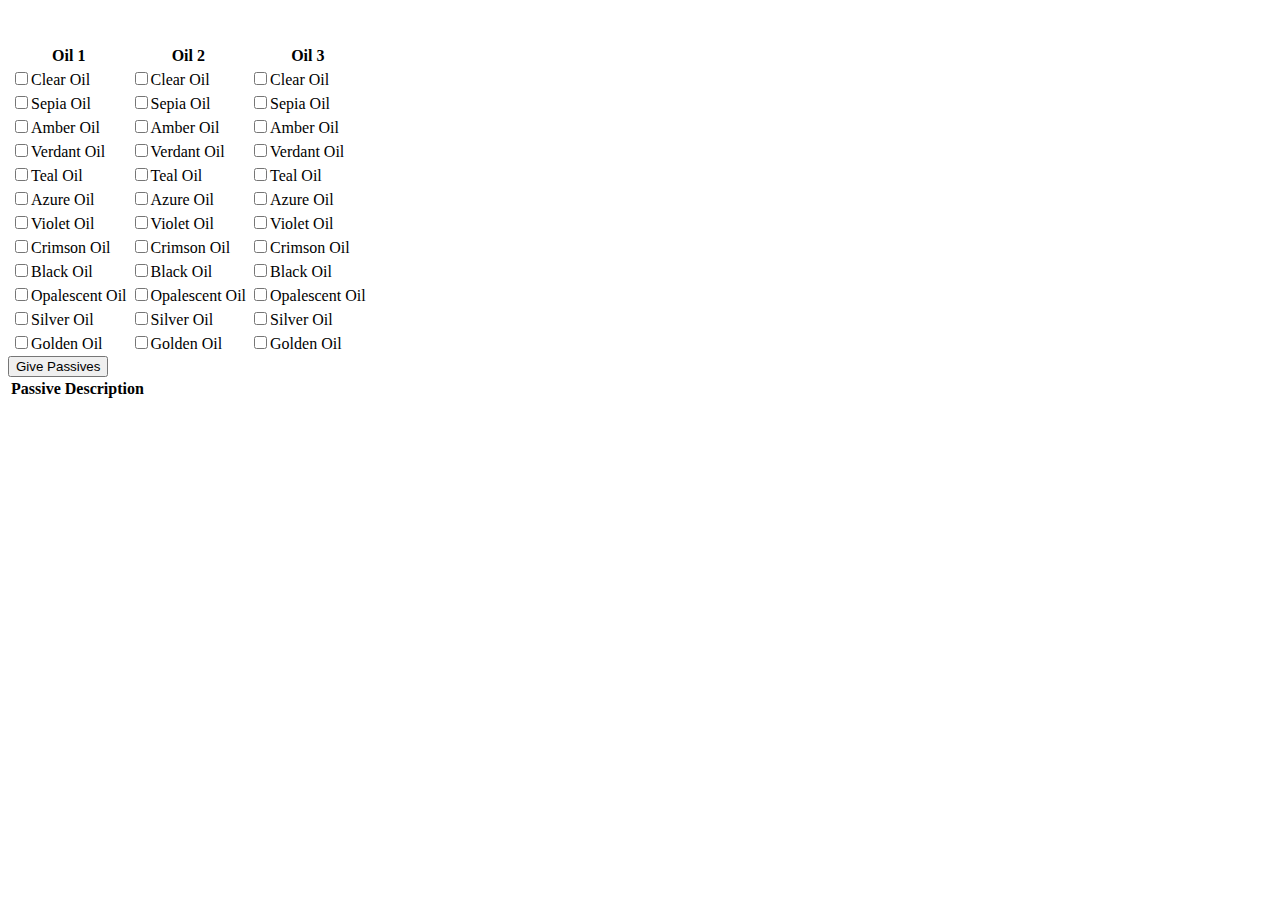
==== poe/index.html @ ac9e9fde "passives now show up" ====
<!DOCTYPE html>
<html>
    <head>
        <script src="jquery-3.3.1.min.js"></script>
        <script src="index.js"></script>
        <script src="map.js"></script>
    </head>
    <body>
        <br><br>
        <!-- <button onclick="sort('Black Oil','Verdant Oil','Clear Oil')">SORT</button> -->

        <table>
            <thead>
                <th>Oil 1</th>
                <th>Oil 2</th>
                <th>Oil 3</th>
            </thead>
            <tbody id="tbody">
            </tbody>
        </table>

        <button id="button">Give Passives</button>


        <table>
            <thead>
                <tr>
                    <th>Passive</th>
                    <th>Description</th>
                </tr>
            </thead>
        </table>
		
		<p id="available"></p>

        <p id="oils" hidden>
                Clear Oil,Clear Oil,Clear Oil,Alacrity
                Clear Oil,Clear Oil,Sepia Oil,Beef
                Clear Oil,Sepia Oil,Sepia Oil,Agility
                Clear Oil,Clear Oil,Amber Oil,Wisdom of the Glade
                Sepia Oil,Sepia Oil,Sepia Oil,Expertise
                Clear Oil,Sepia Oil,Amber Oil,Thief's Craft
                Clear Oil,Clear Oil,Verdant Oil,Prowess
                Sepia Oil,Sepia Oil,Amber Oil,Proficiency
                Clear Oil,Sepia Oil,Verdant Oil,Ancestral Knowledge
                Clear Oil,Amber Oil,Amber Oil,Might
                Sepia Oil,Sepia Oil,Verdant Oil,Fending
                Sepia Oil,Amber Oil,Amber Oil,Hard Knocks
                Clear Oil,Clear Oil,Teal Oil,Physique
                Clear Oil,Amber Oil,Verdant Oil,Arcane Vision
                Clear Oil,Sepia Oil,Teal Oil,Diamond Skin
                Sepia Oil,Amber Oil,Verdant Oil,Path of the Savant
                Amber Oil,Amber Oil,Amber Oil,Path of the Warrior
                Clear Oil,Verdant Oil,Verdant Oil,Path of the Hunter
                Sepia Oil,Sepia Oil,Teal Oil,Righteous Decree
                Clear Oil,Amber Oil,Teal Oil,Ironwood
                Sepia Oil,Verdant Oil,Verdant Oil,Fusillade
                Amber Oil,Amber Oil,Verdant Oil,Quickstep
                Sepia Oil,Amber Oil,Teal Oil,Weathered Hunter
                Clear Oil,Clear Oil,Azure Oil,Cloth and Chain
                Clear Oil,Verdant Oil,Teal Oil,Solidity
                Amber Oil,Verdant Oil,Verdant Oil,Aspect of the Eagle
                Clear Oil,Sepia Oil,Azure Oil,Dynamo
                Sepia Oil,Verdant Oil,Teal Oil,Decay Ward
                Amber Oil,Amber Oil,Teal Oil,Thrill Seeker
                Sepia Oil,Sepia Oil,Azure Oil,Aspect of the Panther
                Verdant Oil,Verdant Oil,Verdant Oil,Spirit Void
                Clear Oil,Amber Oil,Azure Oil,Poisonous Fangs
                Clear Oil,Teal Oil,Teal Oil,Saboteur
                Amber Oil,Verdant Oil,Teal Oil,Depth Perception
                Sepia Oil,Amber Oil,Azure Oil,Elemental Focus
                Sepia Oil,Teal Oil,Teal Oil,Deep Wisdom
                Clear Oil,Verdant Oil,Azure Oil,Martial Experience
                Verdant Oil,Verdant Oil,Teal Oil,Fury Bolts
                Sepia Oil,Verdant Oil,Azure Oil,Battle Rouse
                Amber Oil,Amber Oil,Azure Oil,Hasty Reconstruction
                Amber Oil,Teal Oil,Teal Oil,Sanctuary
                Clear Oil,Clear Oil,Violet Oil,Practical Application
                Clear Oil,Teal Oil,Azure Oil,Words of Glory
                Amber Oil,Verdant Oil,Azure Oil,Executioner
                Verdant Oil,Teal Oil,Teal Oil,Mind Drinker
                Clear Oil,Sepia Oil,Violet Oil,Freedom of Movement
                Sepia Oil,Teal Oil,Azure Oil,Dreamer
                Sepia Oil,Sepia Oil,Violet Oil,Aligned Spirits
                Verdant Oil,Verdant Oil,Azure Oil,Arsonist
                Clear Oil,Amber Oil,Violet Oil,Weapon Artistry
                Amber Oil,Teal Oil,Azure Oil,Unpredictable Offensive
                Teal Oil,Teal Oil,Teal Oil,Mystic Bulwark
                Sepia Oil,Amber Oil,Violet Oil,Shamanistic Fury
                Clear Oil,Verdant Oil,Violet Oil,Deep Thoughts
                Clear Oil,Azure Oil,Azure Oil,Prodigal Perfection
                Verdant Oil,Teal Oil,Azure Oil,Sentinel
                Sepia Oil,Verdant Oil,Violet Oil,Heavy Draw
                Sepia Oil,Azure Oil,Azure Oil,Claws of the Magpie
                Amber Oil,Amber Oil,Violet Oil,Harvester of Foes
                Clear Oil,Teal Oil,Violet Oil,Splitting Strikes
                Amber Oil,Verdant Oil,Violet Oil,Silent Steps
                Amber Oil,Azure Oil,Azure Oil,Explosive Runes
                Teal Oil,Teal Oil,Azure Oil,Steelwood Stance
                Sepia Oil,Teal Oil,Violet Oil,Efficient Explosives
                Verdant Oil,Verdant Oil,Violet Oil,Totemic Zeal
                Verdant Oil,Azure Oil,Azure Oil,Bone Breaker
                Amber Oil,Teal Oil,Violet Oil,Gemini
                Clear Oil,Azure Oil,Violet Oil,Expeditious Munitions
                Verdant Oil,Teal Oil,Violet Oil,Razor's Edge
                Teal Oil,Azure Oil,Azure Oil,Red Storm
                Sepia Oil,Azure Oil,Violet Oil,Honed Edge
                Amber Oil,Azure Oil,Violet Oil,Kinetic Impacts
                Teal Oil,Teal Oil,Violet Oil,Elder Power
                Clear Oil,Clear Oil,Crimson Oil,Successive Detonations
                Verdant Oil,Azure Oil,Violet Oil,Forceful Skewering
                Azure Oil,Azure Oil,Azure Oil,Slaughter
                Clear Oil,Sepia Oil,Crimson Oil,Galvanic Hammer
                Sepia Oil,Sepia Oil,Crimson Oil,Magmatic Strikes
                Clear Oil,Amber Oil,Crimson Oil,Toxic Strikes
                Clear Oil,Violet Oil,Violet Oil,Pain Forger
                Teal Oil,Azure Oil,Violet Oil,Sacrifice
                Sepia Oil,Amber Oil,Crimson Oil,Entropy
                Sepia Oil,Violet Oil,Violet Oil,Grave Intentions
                Clear Oil,Verdant Oil,Crimson Oil,Blast Waves
                Sepia Oil,Verdant Oil,Crimson Oil,Master Fletcher
                Amber Oil,Amber Oil,Crimson Oil,Bladedancer
                Amber Oil,Violet Oil,Violet Oil,Claws of the Pride
                Clear Oil,Teal Oil,Crimson Oil,Ophidian Aim
                Amber Oil,Verdant Oil,Crimson Oil,Primal Manifestation
                Verdant Oil,Violet Oil,Violet Oil,Spinecruncher
                Azure Oil,Azure Oil,Violet Oil,Smashing Strikes
                Sepia Oil,Teal Oil,Crimson Oil,Utmost Swiftness
                Verdant Oil,Verdant Oil,Crimson Oil,Farsight
                Amber Oil,Teal Oil,Crimson Oil,Whirling Barrier
                Teal Oil,Violet Oil,Violet Oil,Unstable Munitions
                Clear Oil,Azure Oil,Crimson Oil,From the Shadows
                Verdant Oil,Teal Oil,Crimson Oil,Hatchet Master
                Sepia Oil,Azure Oil,Crimson Oil,Clever Construction
                Amber Oil,Azure Oil,Crimson Oil,Utmost Might
                Teal Oil,Teal Oil,Crimson Oil,Wandslinger
                Azure Oil,Violet Oil,Violet Oil,Bludgeon Blitz
                Verdant Oil,Azure Oil,Crimson Oil,Flash Freeze
                Clear Oil,Violet Oil,Crimson Oil,Flaying
                Teal Oil,Azure Oil,Crimson Oil,Fearsome Force
                Sepia Oil,Violet Oil,Crimson Oil,Redemption
                Amber Oil,Violet Oil,Crimson Oil,Utmost Intellect
                Violet Oil,Violet Oil,Violet Oil,Enigmatic Defence
                Verdant Oil,Violet Oil,Crimson Oil,Butchery
                Azure Oil,Azure Oil,Crimson Oil,Holy Dominion
                Teal Oil,Violet Oil,Crimson Oil,Static Blows
                Azure Oil,Violet Oil,Crimson Oil,Light Eater
                Clear Oil,Crimson Oil,Crimson Oil,Shaper
                Clear Oil,Clear Oil,Black Oil,Annihilation
                Sepia Oil,Crimson Oil,Crimson Oil,"Ash, Frost and Storm"
                Clear Oil,Sepia Oil,Black Oil,Testudo
                Sepia Oil,Sepia Oil,Black Oil,Lightning Walker
                Amber Oil,Crimson Oil,Crimson Oil,Nimbleness
                Violet Oil,Violet Oil,Crimson Oil,Aspect of the Lynx
                Clear Oil,Amber Oil,Black Oil,Exceptional Performance
                Sepia Oil,Amber Oil,Black Oil,Cleaving
                Verdant Oil,Crimson Oil,Crimson Oil,Arcane Focus
                Clear Oil,Verdant Oil,Black Oil,Combat Stamina
                Sepia Oil,Verdant Oil,Black Oil,Will of Blades
                Amber Oil,Amber Oil,Black Oil,Divine Fury
                Teal Oil,Crimson Oil,Crimson Oil,Heartseeker
                Clear Oil,Teal Oil,Black Oil,Arcane Guarding
                Amber Oil,Verdant Oil,Black Oil,Reflexes
                Sepia Oil,Teal Oil,Black Oil,Divine Judgement
                Verdant Oil,Verdant Oil,Black Oil,Trickery
                Amber Oil,Teal Oil,Black Oil,Defiance
                Azure Oil,Crimson Oil,Crimson Oil,Harrier
                Clear Oil,Azure Oil,Black Oil,Twin Terrors
                Verdant Oil,Teal Oil,Black Oil,Enigmatic Reach
                Sepia Oil,Azure Oil,Black Oil,Snowforged
                Amber Oil,Azure Oil,Black Oil,Ambidexterity
                Teal Oil,Teal Oil,Black Oil,Warrior's Blood
                Verdant Oil,Azure Oil,Black Oil,Command of the Elements
                Violet Oil,Crimson Oil,Crimson Oil,Light of Divinity
                Clear Oil,Violet Oil,Black Oil,Acuity
                Teal Oil,Azure Oil,Black Oil,Finesse
                Sepia Oil,Violet Oil,Black Oil,Mental Rapidity
                Amber Oil,Violet Oil,Black Oil,Revelry
                Verdant Oil,Violet Oil,Black Oil,Aggressive Bastion
                Azure Oil,Azure Oil,Black Oil,Sanctity
                Teal Oil,Violet Oil,Black Oil,Essence Sap
                Azure Oil,Violet Oil,Black Oil,Adamant
                Crimson Oil,Crimson Oil,Crimson Oil,Coldhearted Calculation
                Clear Oil,Crimson Oil,Black Oil,Arcanist's Dominion
                Clear Oil,Clear Oil,Opalescent Oil,Eagle Eye
                Sepia Oil,Crimson Oil,Black Oil,Storm Weaver
                Clear Oil,Sepia Oil,Opalescent Oil,Berserking
                Sepia Oil,Sepia Oil,Opalescent Oil,Potency of Will
                Amber Oil,Crimson Oil,Black Oil,Coordination
                Violet Oil,Violet Oil,Black Oil,Graceful Assault
                Clear Oil,Amber Oil,Opalescent Oil,Brinkmanship
                Sepia Oil,Amber Oil,Opalescent Oil,Fleetfoot
                Verdant Oil,Crimson Oil,Black Oil,Precise Interception
                Clear Oil,Verdant Oil,Opalescent Oil,Blast Radius
                Sepia Oil,Verdant Oil,Opalescent Oil,Destroyer
                Amber Oil,Amber Oil,Opalescent Oil,Divine Wrath
                Teal Oil,Crimson Oil,Black Oil,True Strike
                Clear Oil,Teal Oil,Opalescent Oil,Wrecking Ball
                Amber Oil,Verdant Oil,Opalescent Oil,Titanic Impacts
                Sepia Oil,Teal Oil,Opalescent Oil,Deflection
                Verdant Oil,Verdant Oil,Opalescent Oil,Versatility
                Amber Oil,Teal Oil,Opalescent Oil,Juggernaut
                Azure Oil,Crimson Oil,Black Oil,Dervish
                Clear Oil,Azure Oil,Opalescent Oil,Strong Arm
                Verdant Oil,Teal Oil,Opalescent Oil,Sleight of Hand
                Sepia Oil,Azure Oil,Opalescent Oil,Battle Cry
                Amber Oil,Azure Oil,Opalescent Oil,Amplify
                Teal Oil,Teal Oil,Opalescent Oil,Dazzling Strikes
                Verdant Oil,Azure Oil,Opalescent Oil,Explosive Impact
                Violet Oil,Crimson Oil,Black Oil,Fire Walker
                Clear Oil,Violet Oil,Opalescent Oil,Blade Barrier
                Teal Oil,Azure Oil,Opalescent Oil,Dark Arts
                Sepia Oil,Violet Oil,Opalescent Oil,Melding
                Amber Oil,Violet Oil,Opalescent Oil,Throatseeker
                Verdant Oil,Violet Oil,Opalescent Oil,Frost Walker
                Azure Oil,Azure Oil,Opalescent Oil,Steadfast
                Teal Oil,Violet Oil,Opalescent Oil,Mysticism
                Azure Oil,Violet Oil,Opalescent Oil,Ballistic Mastery
                Crimson Oil,Crimson Oil,Black Oil,Essence Extraction
                Clear Oil,Crimson Oil,Opalescent Oil,Retribution
                Clear Oil,Black Oil,Black Oil,Lethal Assault
                Sepia Oil,Crimson Oil,Opalescent Oil,Soul Thief
                Sepia Oil,Black Oil,Black Oil,Sanctum of Thought
                Amber Oil,Crimson Oil,Opalescent Oil,Command of Steel
                Amber Oil,Black Oil,Black Oil,Precision
                Violet Oil,Violet Oil,Opalescent Oil,Hired Killer
                Verdant Oil,Crimson Oil,Opalescent Oil,Retaliation
                Verdant Oil,Black Oil,Black Oil,Righteous Army
                Teal Oil,Crimson Oil,Opalescent Oil,Longshot
                Teal Oil,Black Oil,Black Oil,Ribcage Crusher
                Azure Oil,Crimson Oil,Opalescent Oil,Dire Torment
                Azure Oil,Black Oil,Black Oil,Gravepact
                Clear Oil,Clear Oil,Silver Oil,Arcing Blows
                Violet Oil,Crimson Oil,Opalescent Oil,Disciple of the Unyielding
                Violet Oil,Black Oil,Black Oil,Disintegration
                Clear Oil,Sepia Oil,Silver Oil,Blade Master
                Sepia Oil,Sepia Oil,Silver Oil,Fangs of Frost
                Clear Oil,Amber Oil,Silver Oil,Counterweight
                Sepia Oil,Amber Oil,Silver Oil,Destructive Apparatus
                Clear Oil,Verdant Oil,Silver Oil,Hunter's Gambit
                Sepia Oil,Verdant Oil,Silver Oil,Soul Raker
                Amber Oil,Amber Oil,Silver Oil,Dirty Techniques
                Clear Oil,Teal Oil,Silver Oil,Backstabbing
                Amber Oil,Verdant Oil,Silver Oil,Tempest Blast
                Sepia Oil,Teal Oil,Silver Oil,Winter Spirit
                Verdant Oil,Verdant Oil,Silver Oil,High Explosives
                Amber Oil,Teal Oil,Silver Oil,Holy Fire
                Clear Oil,Azure Oil,Silver Oil,Shaman's Dominion
                Verdant Oil,Teal Oil,Silver Oil,Method to the Madness
                Sepia Oil,Azure Oil,Silver Oil,Blade of Cunning
                Amber Oil,Azure Oil,Silver Oil,Searing Heat
                Teal Oil,Teal Oil,Silver Oil,Devastating Devices
                Verdant Oil,Azure Oil,Silver Oil,Forces of Nature
                Crimson Oil,Crimson Oil,Opalescent Oil,Singular Focus
                Crimson Oil,Black Oil,Black Oil,Corruption
                Clear Oil,Black Oil,Opalescent Oil,Skull Cracking
                Sepia Oil,Black Oil,Opalescent Oil,Adder's Touch
                Clear Oil,Violet Oil,Silver Oil,Fatal Toxins
                Teal Oil,Azure Oil,Silver Oil,Gladiator's Perseverance
                Sepia Oil,Violet Oil,Silver Oil,Lethality
                Amber Oil,Black Oil,Opalescent Oil,Feller of Foes
                Amber Oil,Violet Oil,Silver Oil,Lucidity
                Verdant Oil,Black Oil,Opalescent Oil,Blacksmith's Clout
                Verdant Oil,Violet Oil,Silver Oil,King of the Hill
                Azure Oil,Azure Oil,Silver Oil,Bloodletting
                Teal Oil,Black Oil,Opalescent Oil,Master Sapper
                Teal Oil,Violet Oil,Silver Oil,Charging Offensive
                Azure Oil,Black Oil,Opalescent Oil,Serpent Stance
                Azure Oil,Violet Oil,Silver Oil,Primeval Force
                Clear Oil,Crimson Oil,Silver Oil,Death Attunement
                Sepia Oil,Crimson Oil,Silver Oil,Deadly Draw
                Violet Oil,Black Oil,Opalescent Oil,Claws of the Hawk
                Amber Oil,Crimson Oil,Silver Oil,Blast Cascade
                Violet Oil,Violet Oil,Silver Oil,Swift Skewering
                Verdant Oil,Crimson Oil,Silver Oil,Lord of the Dead
                Teal Oil,Crimson Oil,Silver Oil,Blunt Trauma
                Azure Oil,Crimson Oil,Silver Oil,Runesmith
                Crimson Oil,Black Oil,Opalescent Oil,Hex Master
                Black Oil,Black Oil,Black Oil,Disciple of the Forbidden
                Clear Oil,Opalescent Oil,Opalescent Oil,Avatar of the Hunt
                Sepia Oil,Opalescent Oil,Opalescent Oil,Prism Weave
                Violet Oil,Crimson Oil,Silver Oil,Indomitable Army
                Amber Oil,Opalescent Oil,Opalescent Oil,Fatal Blade
                Clear Oil,Clear Oil,Golden Oil,Lava Lash
                Clear Oil,Sepia Oil,Golden Oil,Atrophy
                Verdant Oil,Opalescent Oil,Opalescent Oil,Ravenous Horde
                Sepia Oil,Sepia Oil,Golden Oil,Spiritual Command
                Clear Oil,Amber Oil,Golden Oil,Swift Venoms
                Sepia Oil,Amber Oil,Golden Oil,Stun Mastery
                Teal Oil,Opalescent Oil,Opalescent Oil,One with the River
                Clear Oil,Verdant Oil,Golden Oil,Enduring Bond
                Sepia Oil,Verdant Oil,Golden Oil,Brutal Blade
                Amber Oil,Amber Oil,Golden Oil,Claws of the Falcon
                Clear Oil,Teal Oil,Golden Oil,Growth and Decay
                Amber Oil,Verdant Oil,Golden Oil,Disciple of the Slaughter
                Sepia Oil,Teal Oil,Golden Oil,Nightstalker
                Azure Oil,Opalescent Oil,Opalescent Oil,Volatile Mines
                Verdant Oil,Verdant Oil,Golden Oil,Insightfulness
                Amber Oil,Teal Oil,Golden Oil,Arcane Chemistry
                Clear Oil,Azure Oil,Golden Oil,Cleansed Thoughts
                Verdant Oil,Teal Oil,Golden Oil,Influence
                Sepia Oil,Azure Oil,Golden Oil,Heart of Thunder
                Crimson Oil,Crimson Oil,Silver Oil,Devotion
                Clear Oil,Black Oil,Silver Oil,Purity of Flesh
                Amber Oil,Azure Oil,Golden Oil,Doom Cast
                Teal Oil,Teal Oil,Golden Oil,Quick Recovery
                Sepia Oil,Black Oil,Silver Oil,Crystal Skin
                Violet Oil,Opalescent Oil,Opalescent Oil,Bravery
                Verdant Oil,Azure Oil,Golden Oil,Breath of Flames
                Amber Oil,Black Oil,Silver Oil,Fervour
                Clear Oil,Violet Oil,Golden Oil,Transcendence
                Verdant Oil,Black Oil,Silver Oil,Profane Chemistry
                Teal Oil,Azure Oil,Golden Oil,Heart of Flame
                Sepia Oil,Violet Oil,Golden Oil,Written in Blood
                Amber Oil,Violet Oil,Golden Oil,Aqueous Accelerant
                Teal Oil,Black Oil,Silver Oil,Cruel Preparation
                Verdant Oil,Violet Oil,Golden Oil,Disemboweling
                Azure Oil,Azure Oil,Golden Oil,Cursed Concoction
                Teal Oil,Violet Oil,Golden Oil,Soul Siphon
                Azure Oil,Black Oil,Silver Oil,Arcane Potency
                Azure Oil,Violet Oil,Golden Oil,Breath of Lightning
                Crimson Oil,Opalescent Oil,Opalescent Oil,Vigour
                Black Oil,Black Oil,Opalescent Oil,Master of Force
                Violet Oil,Black Oil,Silver Oil,Hematophagy
                Clear Oil,Crimson Oil,Golden Oil,Druidic Rite
                Sepia Oil,Crimson Oil,Golden Oil,Heart and Soul
                Amber Oil,Crimson Oil,Golden Oil,Bloodless
                Violet Oil,Violet Oil,Golden Oil,Born to Fight
                Verdant Oil,Crimson Oil,Golden Oil,Heart of Oak
                Teal Oil,Crimson Oil,Golden Oil,Champion of the Cause
                Azure Oil,Crimson Oil,Golden Oil,Survivalist
                Crimson Oil,Black Oil,Silver Oil,Overcharge
                Clear Oil,Opalescent Oil,Silver Oil,Overcharged
                Sepia Oil,Opalescent Oil,Silver Oil,Master of the Arena
                Amber Oil,Opalescent Oil,Silver Oil,Mystic Talents
                Violet Oil,Crimson Oil,Golden Oil,Fingers of Frost
                Verdant Oil,Opalescent Oil,Silver Oil,Divine Fervour
                Teal Oil,Opalescent Oil,Silver Oil,Herbalism
                Azure Oil,Opalescent Oil,Silver Oil,Blood Siphon
                Black Oil,Opalescent Oil,Opalescent Oil,Crackling Speed
                Violet Oil,Opalescent Oil,Silver Oil,Leadership
                Crimson Oil,Crimson Oil,Golden Oil,Arcane Expanse
                Clear Oil,Black Oil,Golden Oil,Endurance
                Sepia Oil,Black Oil,Golden Oil,Faith and Steel
                Amber Oil,Black Oil,Golden Oil,Way of the Warrior
                Verdant Oil,Black Oil,Golden Oil,Deadly Inclinations
                Teal Oil,Black Oil,Golden Oil,Hardened Scars
                Azure Oil,Black Oil,Golden Oil,Rampart
                Crimson Oil,Opalescent Oil,Silver Oil,Inexorable
                Black Oil,Black Oil,Silver Oil,Stamina
                Violet Oil,Black Oil,Golden Oil,Arcane Capacitor
                Opalescent Oil,Opalescent Oil,Opalescent Oil,Tireless
                Clear Oil,Silver Oil,Silver Oil,Arcane Swiftness
                Sepia Oil,Silver Oil,Silver Oil,Stabbing Thirst
                Crimson Oil,Black Oil,Golden Oil,Savagery
                Clear Oil,Opalescent Oil,Golden Oil,Mana Flows
                Amber Oil,Silver Oil,Silver Oil,Primal Spirit
                Sepia Oil,Opalescent Oil,Golden Oil,Art of the Gladiator
                Verdant Oil,Silver Oil,Silver Oil,Instability
                Amber Oil,Opalescent Oil,Golden Oil,Arcane Will
                Verdant Oil,Opalescent Oil,Golden Oil,Foresight
                Teal Oil,Silver Oil,Silver Oil,Breath of Rime
                Teal Oil,Opalescent Oil,Golden Oil,Lust for Carnage
                Azure Oil,Silver Oil,Silver Oil,Frenetic
                Azure Oil,Opalescent Oil,Golden Oil,Force Shaper
                Black Oil,Opalescent Oil,Silver Oil,Piercing Shots
                Violet Oil,Silver Oil,Silver Oil,Thick Skin
                Violet Oil,Opalescent Oil,Golden Oil,Dismembering
                Crimson Oil,Silver Oil,Silver Oil,Infused
                Crimson Oil,Opalescent Oil,Golden Oil,Heart of Ice
                Black Oil,Black Oil,Golden Oil,Swagger
                Opalescent Oil,Opalescent Oil,Silver Oil,Blood Drinker
                Clear Oil,Silver Oil,Golden Oil,Vitality Void
                Sepia Oil,Silver Oil,Golden Oil,Fangs of the Viper
                Amber Oil,Silver Oil,Golden Oil,Ethereal Feast
                Verdant Oil,Silver Oil,Golden Oil,Resourcefulness
                Teal Oil,Silver Oil,Golden Oil,Essence Surge
                Azure Oil,Silver Oil,Golden Oil,Golem Commander
                Black Oil,Silver Oil,Silver Oil,Discipline and Training
                Black Oil,Opalescent Oil,Golden Oil,Assassination
                Violet Oil,Silver Oil,Golden Oil,Heart of the Warrior
                Crimson Oil,Silver Oil,Golden Oil,Void Barrier
                Opalescent Oil,Silver Oil,Silver Oil,Skittering Runes
                Opalescent Oil,Opalescent Oil,Golden Oil,Barbarism
                Clear Oil,Golden Oil,Golden Oil,Crusader
                Sepia Oil,Golden Oil,Golden Oil,Thunderous Salvos
                Amber Oil,Golden Oil,Golden Oil,Vengeant Cascade
                Verdant Oil,Golden Oil,Golden Oil,Unnatural Calm
                Teal Oil,Golden Oil,Golden Oil,Golem's Blood
                Azure Oil,Golden Oil,Golden Oil,Tranquility
                Black Oil,Silver Oil,Golden Oil,Revenge of the Hunted
                Violet Oil,Golden Oil,Golden Oil,Aspect of Stone
                Crimson Oil,Golden Oil,Golden Oil,Tenacity
                Silver Oil,Silver Oil,Silver Oil,Sovereignty
                Opalescent Oil,Silver Oil,Golden Oil,Tribal Fury
                Black Oil,Golden Oil,Golden Oil,Whispers of Doom
                Silver Oil,Silver Oil,Golden Oil,Spiritual Aid
                Opalescent Oil,Golden Oil,Golden Oil,Charisma
                Silver Oil,Golden Oil,Golden Oil,Constitution
                Golden Oil,Golden Oil,Golden Oil,Soul of Steel
                
        </p>

    </body>
</html>
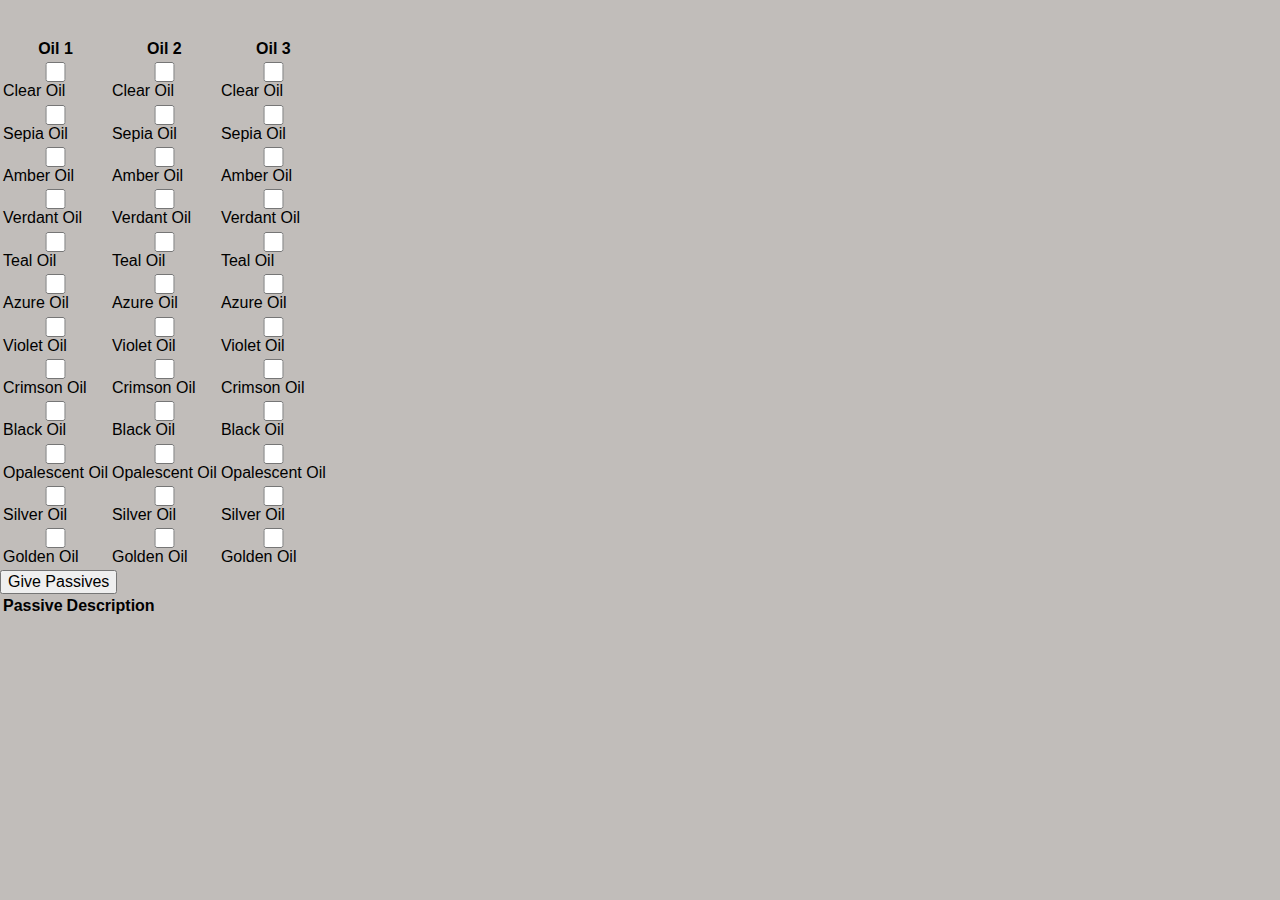
==== commit 5ccf4763: "extra column with needed oils, crappy css" ====
--- a/poe/index.html
+++ b/poe/index.html
@@ -1,7 +1,12 @@
 <!DOCTYPE html>
 <html>
     <head>
+
+        <link href="normalize.min.css" rel="stylesheet">
+        <link href="style.css" rel="stylesheet">
+
         <script src="jquery-3.3.1.min.js"></script>
+        <script src="treenodes.json.js"></script>
         <script src="index.js"></script>
         <script src="map.js"></script>
     </head>
@@ -22,16 +27,17 @@
         <button id="button">Give Passives</button>
 
 
-        <table>
+        <table class="tbl-content">
             <thead>
                 <tr>
                     <th>Passive</th>
                     <th>Description</th>
                 </tr>
             </thead>
+            <tbody id="passiveTable">
+
+            </tbody>
         </table>
-		
-		<p id="available"></p>
 
         <p id="oils" hidden>
                 Clear Oil,Clear Oil,Clear Oil,Alacrity
--- a/poe/style.css
+++ b/poe/style.css
@@ -0,0 +1,198 @@
+*, *:before, *:after {
+  box-sizing: border-box;
+}
+
+html {
+  overflow-y: scroll;
+}
+
+body {
+  background: #c1bdba;
+  font-family: 'Titillium Web', sans-serif;
+}
+
+a {
+  text-decoration: none;
+  color: #1ab188;
+  transition: .5s ease;
+}
+a:hover {
+  color: #179b77;
+}
+
+.form {
+  background: rgba(19, 35, 47, 0.9);
+  padding: 40px;
+  max-width: 600px;
+  margin: 40px auto;
+  border-radius: 4px;
+  box-shadow: 0 4px 10px 4px rgba(19, 35, 47, 0.3);
+}
+
+.tab-group {
+  list-style: none;
+  padding: 0;
+  margin: 0 0 40px 0;
+}
+.tab-group:after {
+  content: "";
+  display: table;
+  clear: both;
+}
+.tab-group li a {
+  display: block;
+  text-decoration: none;
+  padding: 15px;
+  background: rgba(160, 179, 176, 0.25);
+  color: #a0b3b0;
+  font-size: 20px;
+  float: left;
+  width: 50%;
+  text-align: center;
+  cursor: pointer;
+  transition: .5s ease;
+}
+.tab-group li a:hover {
+  background: #179b77;
+  color: #ffffff;
+}
+.tab-group .active a {
+  background: #1ab188;
+  color: #ffffff;
+}
+
+.tab-content > div:last-child {
+  display: none;
+}
+
+h1 {
+  text-align: center;
+  color: #ffffff;
+  font-weight: 300;
+  margin: 0 0 40px;
+}
+
+label {
+  position: absolute;
+  -webkit-transform: translateY(6px);
+          transform: translateY(6px);
+  left: 13px;
+  color: rgba(255, 255, 255, 0.5);
+  transition: all 0.25s ease;
+  -webkit-backface-visibility: hidden;
+  pointer-events: none;
+  font-size: 22px;
+}
+label .req {
+  margin: 2px;
+  color: #1ab188;
+}
+
+label.active {
+  -webkit-transform: translateY(50px);
+          transform: translateY(50px);
+  left: 2px;
+  font-size: 14px;
+}
+label.active .req {
+  opacity: 0;
+}
+
+label.activeF .req {
+  opacity: 1;
+}
+
+
+label.highlight {
+  color: #ffffff;
+}
+
+input, textarea {
+  font-size: 22px;
+  display: block;
+  width: 100%;
+  height: 100%;
+  padding: 5px 10px;
+  background: none;
+  background-image: none;
+  border: 1px solid #a0b3b0;
+  color: #ffffff;
+  border-radius: 0;
+  transition: border-color .25s ease, box-shadow .25s ease;
+}
+
+input, checkbox {
+  width: 100%;
+  height: 100%;
+  min-height: 20px;
+  background: none;
+  background-image: none;
+  border: 1px solid #a0b3b0;
+  color: #ffffff;
+  border-radius: 0;
+  transition: border-color .25s ease, box-shadow .25s ease;
+} 
+
+input:focus, textarea:focus {
+  outline: 0;
+  border-color: #1ab188;
+}
+
+textarea {
+  border: 2px solid #a0b3b0;
+  resize: vertical;
+}
+
+.field-wrap {
+  position: relative;
+  margin-bottom: 40px;
+}
+
+.top-row:after {
+  content: "";
+  display: table;
+  clear: both;
+}
+.top-row > div {
+  float: left;
+  width: 48%;
+  margin-right: 4%;
+}
+.top-row > div:last-child {
+  margin: 0;
+}
+
+.button {
+  border: 0;
+  outline: none;
+  border-radius: 0;
+  padding: 15px 0;
+  font-size: 2rem;
+  font-weight: 600;
+  text-transform: uppercase;
+  letter-spacing: .1em;
+  background: #1ab188;
+  color: #ffffff;
+  transition: all 0.5s ease;
+  -webkit-appearance: none;
+}
+.button:hover, .button:focus {
+  background: #179b77;
+}
+
+.button-block {
+  display: block;
+  width: 100%;
+}
+
+.forgot {
+  margin-top: -20px;
+  text-align: right;
+}
+
+.topFilter{
+	display: inline-block;
+}
+.ilb {
+	display: inline-block;
+}
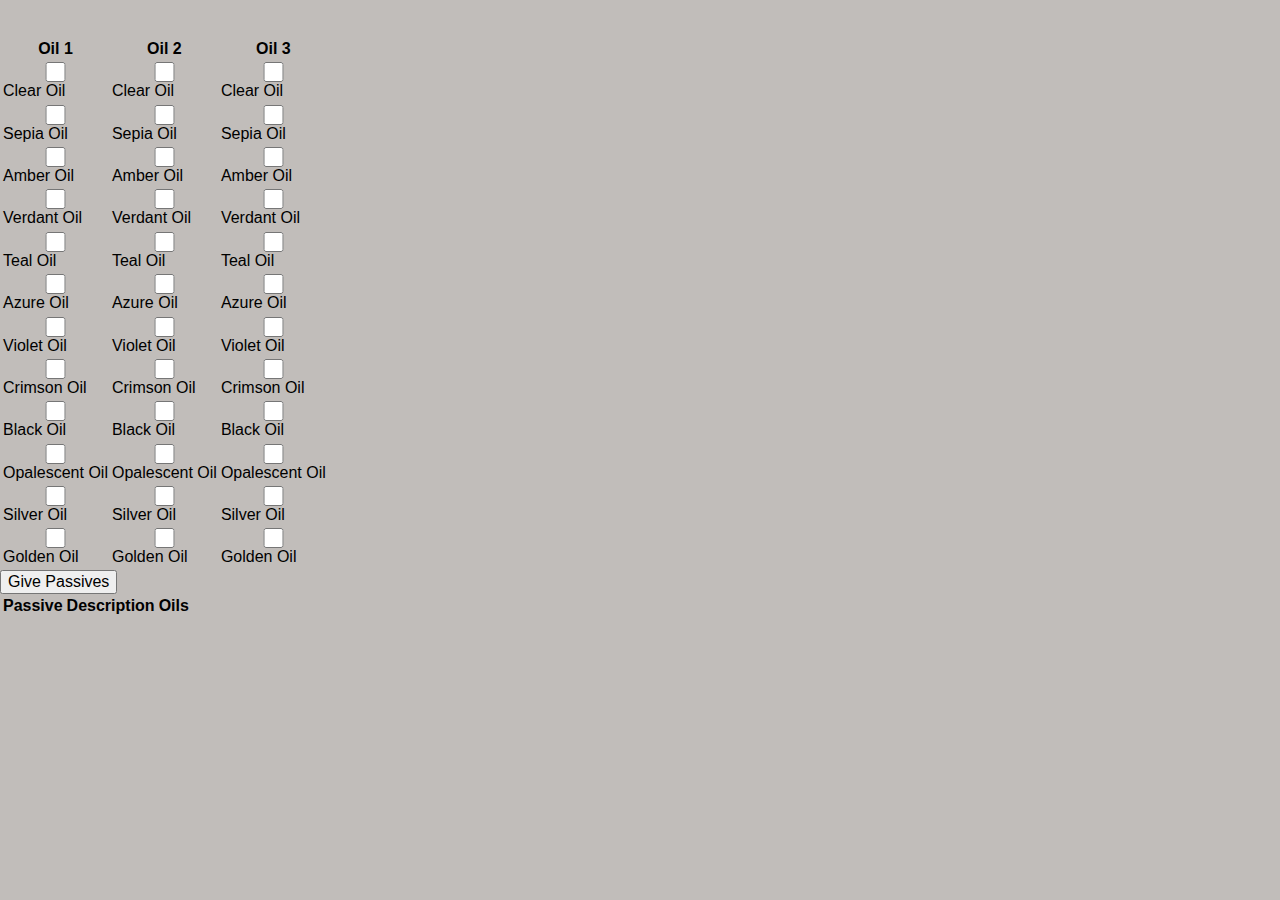
==== commit 772dc528: "added .htaccess" ====
--- a/poe/index.html
+++ b/poe/index.html
@@ -32,6 +32,7 @@
                 <tr>
                     <th>Passive</th>
                     <th>Description</th>
+                    <th>Oils</th>
                 </tr>
             </thead>
             <tbody id="passiveTable">
